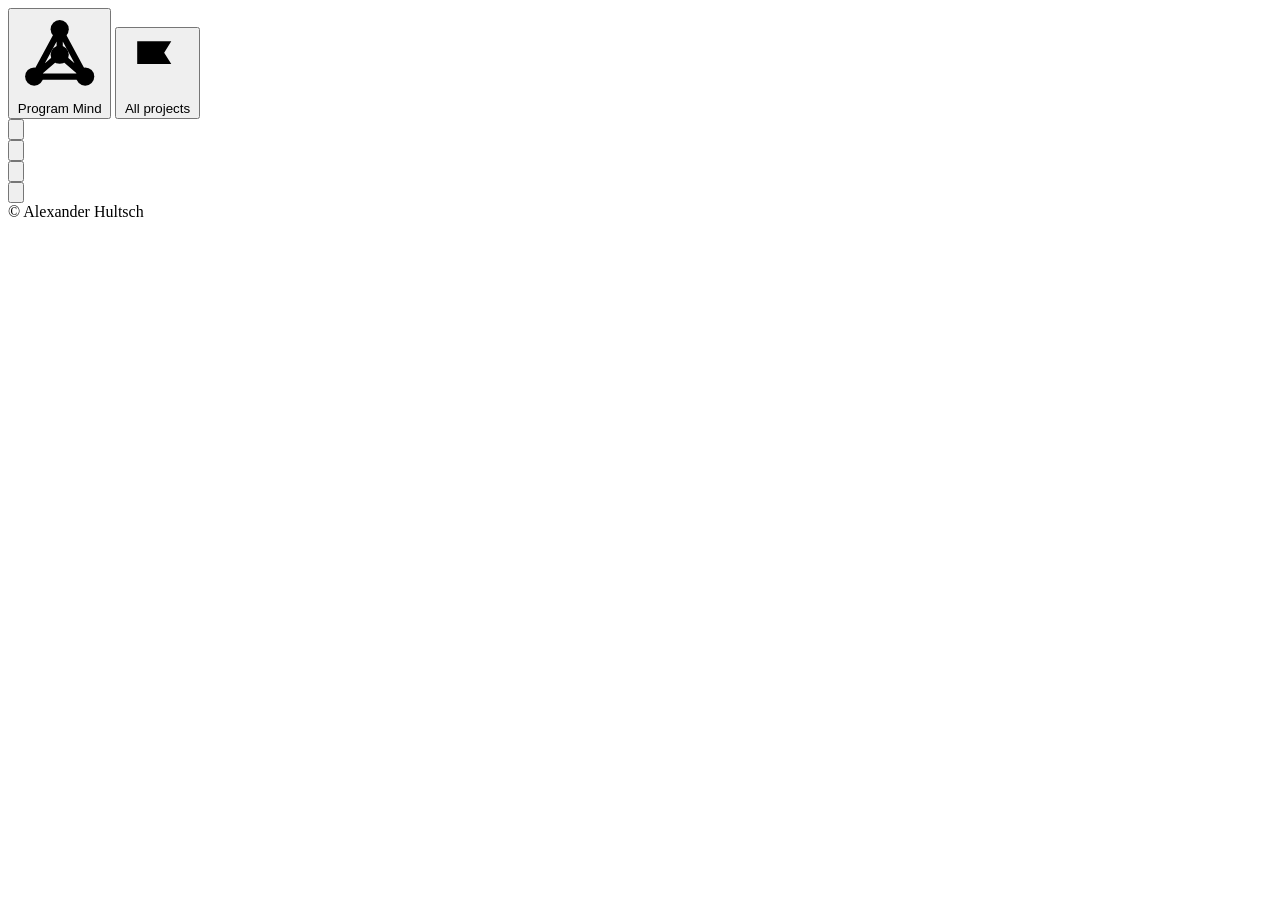
==== src/programmind/web/index.html @ 9f1beef2 "Spec 11, step 3: board history on disk, the step line and the archive Every board topic is one JSON " ====
<!doctype html>
<html lang="en">
<head>
<meta charset="utf-8">
<meta name="viewport" content="width=device-width, initial-scale=1">
<title>Program Mind</title>
<link rel="icon" href="data:image/svg+xml,%3Csvg%20xmlns%3D%22http%3A%2F%2Fwww.w3.org%2F2000%2Fsvg%22%20viewBox%3D%220%200%2024%2024%22%20color%3D%22%232563eb%22%3E%3Cg%20fill%3D%22none%22%20stroke%3D%22currentColor%22%20stroke-width%3D%221.7%22%20stroke-linecap%3D%22round%22%20stroke-linejoin%3D%22round%22%3E%3Cpath%20d%3D%22M12%205L5%2018M12%205l7%2013M5%2018h14M12%205v7M5%2018l7-6M19%2018l-7-6%22%2F%3E%3C%2Fg%3E%3Cg%20fill%3D%22currentColor%22%20stroke%3D%22none%22%3E%3Ccircle%20cx%3D%2212%22%20cy%3D%225%22%20r%3D%222.5%22%2F%3E%3Ccircle%20cx%3D%225%22%20cy%3D%2218%22%20r%3D%222.5%22%2F%3E%3Ccircle%20cx%3D%2219%22%20cy%3D%2218%22%20r%3D%222.5%22%2F%3E%3Ccircle%20cx%3D%2212%22%20cy%3D%2212%22%20r%3D%222.5%22%2F%3E%3C%2Fg%3E%3C%2Fsvg%3E">
<link rel="stylesheet" href="/static/style.css">
</head>
<body>
<header class="topbar">
  <button class="brand" id="btn-brand" type="button" title="Home">
    <span class="brand-mark" aria-hidden="true"><svg viewBox="0 0 24 24"><g fill="none" stroke="currentColor" stroke-width="1.7" stroke-linecap="round" stroke-linejoin="round"><path d="M12 5L5 18M12 5l7 13M5 18h14M12 5v7M5 18l7-6M19 18l-7-6"/></g><g fill="currentColor" stroke="none"><circle cx="12" cy="5" r="2.5"/><circle cx="5" cy="18" r="2.5"/><circle cx="19" cy="18" r="2.5"/><circle cx="12" cy="12" r="2.5"/></g></svg></span>
    <span class="wordmark">Program Mind</span>
  </button>
  <button class="project-chip" id="project-chip" type="button" title="The project every agent works on. Click to change it on the home page.">
    <svg viewBox="0 0 24 24"><path d="M5 21V4"/><path d="M5 4h12l-2.5 4L17 12H5"/></svg>
    <span id="project-chip-label">All projects</span>
  </button>
  <div class="topbar-right">
    <div class="status-icons" id="status-icons" aria-label="Status">
      <div class="status" id="status-vault">
        <button type="button" class="status-btn" id="btn-status-vault" aria-label="Vault status" title="Vault">
          <svg viewBox="0 0 24 24"><path d="M4 5.5A2.5 2.5 0 0 1 6.5 3H20v15H6.5A2.5 2.5 0 0 0 4 20.5z"/><path d="M4 18.5A2.5 2.5 0 0 1 6.5 16H20"/><path d="M9 7h7"/></svg>
          <span class="dot" id="dot-vault"></span>
        </button>
        <div class="status-card" id="card-vault" role="tooltip"></div>
      </div>
      <div class="status" id="status-ai">
        <button type="button" class="status-btn" id="btn-status-ai" aria-label="AI status" title="AI">
          <svg viewBox="0 0 24 24"><path d="M12 3l1.8 5.2L19 10l-5.2 1.8L12 17l-1.8-5.2L5 10l5.2-1.8z"/><path d="M19 16l.8 2.2L22 19l-2.2.8L19 22l-.8-2.2L16 19l2.2-.8z"/></svg>
          <span class="dot" id="dot-ai"></span>
        </button>
        <div class="status-card" id="card-ai" role="tooltip"></div>
      </div>
      <div class="status" id="status-project">
        <button type="button" class="status-btn" id="btn-status-project" aria-label="Project status" title="Project">
          <svg viewBox="0 0 24 24"><circle cx="12" cy="12" r="9"/><circle cx="12" cy="12" r="4.5"/><circle cx="12" cy="12" r="1"/></svg>
          <span class="dot" id="dot-project"></span>
        </button>
        <div class="status-card" id="card-project" role="tooltip"></div>
      </div>
    </div>
    <div class="menu" id="menu">
      <button id="btn-menu" class="icon-btn" type="button" title="Menu" aria-label="Menu" aria-haspopup="menu" aria-expanded="false">
        <svg viewBox="0 0 24 24"><path d="M4 7h16M4 12h16M4 17h16"/></svg>
      </button>
      <div id="menu-list" class="menu-list" role="menu" hidden>
        <button id="btn-options" type="button" role="menuitem">Options</button>
        <button id="btn-stats" type="button" role="menuitem">Statistics</button>
        <button id="btn-status" type="button" role="menuitem">Status details</button>
        <a id="link-obsidian" role="menuitem" href="#" hidden>Open vault in Obsidian</a>
        <button id="btn-archive" type="button" role="menuitem">Archive</button>
        <a id="link-bug" role="menuitem" href="https://github.com/AlexanderHultsch/program-mind/issues" target="_blank" rel="noopener">Report a bug</a>
      </div>
    </div>
  </div>
</header>

<main id="app" class="page">

  <!-- The step line inside a flow (spec 11.1, decision 6): earlier steps go
       back exactly as the arrows did; the browser's Back still steps too. -->
  <nav id="step-line" class="step-line" aria-label="Steps" hidden>
    <button type="button" class="step" data-step="0"><span class="step-mark">1</span><span class="step-name">Question</span></button>
    <button type="button" class="step" data-step="1"><span class="step-mark">2</span><span class="step-name">Clarify</span></button>
    <button type="button" class="step" data-step="2"><span class="step-mark">3</span><span class="step-name">Confirm</span></button>
    <button type="button" class="step" data-step="3"><span class="step-mark">4</span><span class="step-name">Result</span></button>
  </nav>

  <!-- Home page (spec 11.1, decision 5): the project once, one card per agent, the recent open work -->
  <section id="screen-start" class="screen" hidden>
    <h1 id="greeting" class="greeting">Good day.</h1>
    <p class="lede">Choose the project, then an agent. Every agent works on your vault and carries the project with it.</p>
    <div class="row">
      <div class="picker" id="project-picker">
        <button type="button" class="picker-btn" id="btn-projects" aria-haspopup="listbox" aria-expanded="false">
          <span class="picker-label muted small">Project</span><span id="projects-label">All projects</span>
          <svg viewBox="0 0 24 24"><path d="M6 9l6 6 6-6"/></svg>
        </button>
        <div class="picker-menu" id="projects-menu" hidden>
          <div id="projects-list"></div>
          <div class="picker-foot"><button type="button" class="ghost small-btn" id="btn-projects-default">Save as default</button></div>
        </div>
      </div>
      <span id="home-hint" class="muted small"></span>
    </div>
    <p class="eyebrow">Agents</p>
    <div class="tiles">
      <a class="tile" href="/board" id="tile-board">
        <span class="tile-icon" aria-hidden="true"><svg viewBox="0 0 24 24"><circle cx="9" cy="8" r="3"/><circle cx="17" cy="9" r="2.5"/><path d="M3 20a6 6 0 0 1 12 0"/><path d="M15 20a4.5 4.5 0 0 1 7 -3"/></svg></span>
        <span class="tile-title">Board</span>
        <span class="tile-text muted">A decision, assessed by every swim lane in isolation and consolidated into one direction. Asks what it needs to know first.</span>
      </a>
      <a class="tile" href="/ask" id="tile-ask">
        <span class="tile-icon" aria-hidden="true"><svg viewBox="0 0 24 24"><path d="M4 5h16v11H8l-4 4z"/><path d="M9 9h6M9 12h4"/></svg></span>
        <span class="tile-title">Ask the vault</span>
        <span class="tile-text muted">Any question, answered from the vault by one agent, with the pages it used and what it could not find. Ask back as often as you like.</span>
      </a>
    </div>
    <p class="eyebrow">Open work <span class="muted small">newest first · closed work moves to the archive</span></p>
    <div id="recent-list" class="thread-list"></div>
    <p id="site-address" class="muted small"></p>
    <p id="start-error" class="error" hidden></p>
  </section>

  <!-- Board home -->
  <section id="screen-home" class="screen" hidden>
    <p class="project-line muted small">Board · <span id="board-project"></span> <a href="/" class="change-project">change</a></p>
    <h1 class="greeting">What should the board decide?</h1>
    <p class="lede">Describe the situation in your own words. The board will ask what it needs to know before it answers.</p>
    <form id="ask-form" class="ask">
      <textarea id="question" rows="5" placeholder="For example: We must choose between reworking the Gen6 housing tooling or switching supplier. Budget is tight and the SOP date cannot move."></textarea>
      <div class="row between">
        <span id="board-hint" class="muted small"></span>
        <button type="submit" class="primary">Prepare the question</button>
      </div>
    </form>
    <p id="home-error" class="error" hidden></p>
  </section>

  <!-- Ask the vault (spec 10): the threads and a new one -->
  <section id="screen-ask" class="screen" hidden>
    <p class="project-line muted small">Ask the vault · <span id="ask-project"></span> <a href="/" class="change-project">change</a></p>
    <h1 class="greeting">Ask the vault</h1>
    <p class="lede">Any question about the process, the project, the roles or the numbers. One agent reads the vault and answers with the pages it used. Ask back as often as you like; a thread stays open until you close it.</p>
    <form id="ask-new-form" class="ask">
      <textarea id="ask-question" rows="4" placeholder="For example: What has to be ready for the design freeze, and who approves it?"></textarea>
      <div class="row between">
        <span id="ask-hint" class="muted small"></span>
        <button type="submit" class="primary" id="btn-ask-new">Ask</button>
      </div>
    </form>
    <p id="ask-error" class="error" hidden></p>
    <p class="eyebrow">Open threads <span class="muted small">newest first · a closed thread moves to the archive</span></p>
    <div id="thread-list" class="thread-list"></div>
  </section>

  <!-- One thread -->
  <section id="screen-thread" class="screen" hidden>
    <p class="project-line muted small">Ask the vault · <span id="thread-project"></span> · <a href="/ask" id="link-threads">all threads</a></p>
    <h2 id="thread-title"></h2>
    <p id="thread-state" class="muted small"></p>
    <div id="thread-turns" class="stack"></div>
    <div id="thread-pending" class="card centered" hidden>
      <div class="spinner"></div>
      <p id="thread-pending-text" class="muted">Reading the vault and answering…</p>
      <button type="button" class="ghost small-btn" id="btn-thread-stop">Stop</button>
    </div>
    <form id="thread-form" class="ask compact">
      <textarea id="thread-question" rows="3" placeholder="Ask back, or ask the next question…"></textarea>
      <p class="eyebrow">Knowledge for this question <button type="button" class="info-btn" id="btn-ask-budget-info" title="What does the slider cap?" aria-label="What does the slider cap?">i</button></p>
      <div class="budget-row">
        <input id="ask-budget" type="range" min="0" max="40000" step="500" value="12000" aria-label="Knowledge tokens for this question">
        <span id="ask-budget-value" class="budget-value">12,000 tokens</span>
      </div>
      <div id="ask-budget-info" class="small info-text" hidden><strong>What the slider caps:</strong> the sections sent in full for this question - the shared core (project page, phase and gate definitions, the abbreviations the question uses, the tasks active in the phase the question names) and the best-ranked sections for the question's words.<br><strong>On top, not counted by the slider:</strong> one line each for up to 20 further pages (at most 800 tokens), the KPI notes of the project with their age, the sections you add below, and the earlier questions and answers of this thread.<br><span class="muted">One call per question, whatever the slider says. The Python ranking chooses; there is no pick call here.</span></div>
      <p id="ask-estimate" class="estimate muted small">Estimating…</p>
      <details id="ask-estimate-detail" class="estimate-detail"><summary class="muted small">What the agent would receive, and what to add or leave out</summary>
        <div id="ask-estimate-notes"></div>
        <p class="eyebrow">Add <span class="muted small">sent whole, on top of the slider</span></p>
        <input id="ask-outline-filter" type="text" class="outline-filter" placeholder="Filter notes and sections…">
        <div id="ask-outline" class="outline"></div>
      </details>
      <div class="row between">
        <button id="btn-thread-close" type="button" class="ghost">Close thread</button>
        <button type="submit" class="primary" id="btn-thread-ask">Ask</button>
      </div>
    </form>
    <div id="thread-closed" class="card" hidden>
      <p class="muted" id="thread-closed-text">This thread is closed. It stays here to read; it takes no further questions.</p>
      <div class="row"><a class="ghost btn-link" href="/ask" id="btn-thread-new">New thread</a></div>
    </div>
    <p id="thread-error" class="error" hidden></p>
  </section>

  <!-- Archive (spec 11.1, decision 10): everything closed, of every agent -->
  <section id="screen-archive" class="screen" hidden>
    <h1 class="greeting">Archive</h1>
    <p class="lede">Everything you have closed, of every agent. Closed work moves here by itself; it stays readable and can be deleted. A note written into your vault stays there.</p>
    <input id="archive-filter" type="text" class="outline-filter" placeholder="Search by title…" aria-label="Search the archive by title">
    <p id="archive-count" class="muted small"></p>
    <div id="archive-list" class="thread-list"></div>
    <p id="archive-error" class="error" hidden></p>
  </section>

  <!-- Clarifying -->
  <section id="screen-clarifying" class="screen" hidden>
    <div class="card centered">
      <div class="spinner"></div>
      <h2>Reading your question</h2>
      <p id="clarifying-detail" class="muted"></p>
    </div>
  </section>

  <!-- Questions -->
  <section id="screen-questions" class="screen" hidden>
    <h2>Before the board answers</h2>
    <p id="questions-intro" class="muted">A few things would change the recommendation. Answer what you can; leave the rest blank.</p>
    <div id="rounds-done" class="rounds-done"></div>
    <form id="questions-form" class="stack"></form>
    <div class="row between">
      <button id="btn-back-home" type="button" class="ghost">Start over</button>
      <div class="row">
        <button id="btn-answers-final" type="button" class="ghost">Ask the board now</button>
        <button id="btn-answers" type="button" class="primary">Continue</button>
      </div>
    </div>
    <p id="questions-hint" class="muted small"></p>
  </section>

  <!-- Confirm -->
  <section id="screen-confirm" class="screen" hidden>
    <h2>This is what the board will be asked</h2>
    <p class="muted">Edit anything that is wrong. The members you tick answer this, and only this.</p>
    <form id="confirm-form" class="stack">
      <label>Topic<input id="in-topic" type="text"></label>
      <label>Context<textarea id="in-context" rows="8"></textarea></label>
      <label>Options under consideration <span class="muted small">one per line</span><textarea id="in-options" rows="4"></textarea></label>
      <label>Hard constraints <span class="muted small">one per line</span><textarea id="in-constraints" rows="3"></textarea></label>
    </form>
    <p class="eyebrow">How the board is asked <button type="button" class="info-btn" id="btn-mode-info" title="What is the difference?" aria-label="What is the difference?">i</button></p>
    <div class="select-wrap">
      <select id="run-mode" class="select-modern">
        <option value="individual">Ask for individual feedback from each board member</option>
        <option value="combined">Ask for combined feedback from the board members</option>
      </select>
    </div>
    <div id="mode-info" class="small info-text" hidden><strong>Individual</strong> (default)<br>One call per ticked member, each answering alone, then one call that consolidates. Members cannot see each other, so disagreements stay visible.<br><span class="muted">Cost: one call per member, plus one.</span>
<br><br><strong>Combined</strong><br>One call receives every ticked profile, the KPI notes and the same knowledge, and writes all entries and the direction in one pass. One model writes them all and sees the earlier entries while writing the later, so fewer disagreements surface.<br><span class="muted">Cost: one call. Good for a quick first opinion, follow-ups and topics that concern few swim lanes.</span>
<br><br>In both modes the program checks that every member came back, that each entry names its own measures or tasks, and every citation.</div>
    <p class="eyebrow">Who is asked <span class="muted small">untick a swim lane the topic does not concern</span></p>
    <div id="confirm-members" class="member-picks"></div>
    <p class="eyebrow">Knowledge per member <button type="button" class="info-btn" id="btn-budget-info" title="What does the slider cap?" aria-label="What does the slider cap?">i</button></p>
    <div class="budget-row">
      <input id="budget" type="range" min="0" max="12000" step="500" value="6000" aria-label="Knowledge tokens per member">
      <span id="budget-value" class="budget-value">6,000 tokens</span>
    </div>
    <div id="budget-info" class="small info-text" hidden><strong>What the slider caps:</strong> the sections each member receives in full - the shared core (project page, phase and gate definitions, the tasks active in the phase your question names) and the member's own sections.<br><strong>On top, not counted by the slider:</strong> one line each for up to 20 further pages (at most 800 tokens), the sections you add below, and the KPI notes.<br><span class="muted">The estimate follows the slider.</span></div>
    <p class="eyebrow">Knowledge selection <button type="button" class="info-btn" id="btn-selection-info" title="What is the difference?" aria-label="What is the difference?">i</button></p>
    <div class="select-wrap">
      <select id="selection-mode" class="select-modern">
        <option value="ai">AI assisted (recommended)</option>
        <option value="python">Python only</option>
      </select>
    </div>
    <div id="selection-info" class="small info-text" hidden><strong>AI assisted</strong> (recommended)<br>The model reads a list of candidate sections with their summaries and picks, per member, what that member needs, with a reason you can read.<br><span class="muted">Pro: picks by meaning, knows synonyms, improves as the vault grows.<br>Con: one extra call per question, about the size of one member call; the model can pick wrongly, so the picks are shown below before the board runs.<br>Cost: one call more.</span>
<br><br><strong>Python only</strong><br>The program ranks sections by how often the question's words and the member's own words appear, plus the page properties (lead, affected swim lanes, phase).<br><span class="muted">Pro: free, instant, the same result every time.<br>Con: literal; misses pages that say the same thing in other words; weaker as the vault grows.<br>Cost: none.</span></div>
    <p id="pick-status" class="muted small"></p>
    <p id="pick-banner" class="banner small" hidden></p>
    <p id="estimate" class="estimate muted small">Estimating…</p>
    <details id="estimate-detail" class="estimate-detail"><summary class="muted small">What each member would receive, with the reasons, and what to add or leave out</summary>
      <div class="row picks-actions">
        <button type="button" class="ghost small-btn" id="btn-picks-accept" title="Tick everything again">Accept all</button>
        <button type="button" class="ghost small-btn" id="btn-picks-python" title="Switch to the Python ranking">Use Python picks instead</button>
      </div>
      <div id="estimate-notes"></div>
      <p class="eyebrow">Add for every member <span class="muted small">sent whole, on top of the slider; the estimate follows, the slider does not move</span></p>
      <input id="outline-filter" type="text" class="outline-filter" placeholder="Filter notes and sections…">
      <div id="outline" class="outline"></div>
    </details>
    <p id="confirm-knowledge" class="muted small"></p>
    <div class="row end">
      <button id="btn-back-questions" type="button" class="ghost">Back</button>
      <button id="btn-run" type="button" class="primary">Run the board</button>
    </div>
  </section>

  <!-- Running -->
  <section id="screen-result" class="screen" hidden>
    <p class="eyebrow">Topic</p>
    <h2 id="result-topic"></h2>
    <p id="board-state" class="muted"></p>

    <div id="member-grid" class="member-grid"></div>
    <div id="member-cards" class="stack"></div>
    <p id="failed-members" class="error small" hidden></p>

    <div class="direction-rule"></div>
    <div id="synthesis-card" class="card synthesis direction-tile pending">
      <div class="card-head">
        <span class="avatar avatar-synthesis" aria-hidden="true"></span>
        <div><div class="card-title">Board direction</div><div id="direction-state" class="muted small">Waits for every member to answer</div></div>
        <div id="direction-spinner" class="spinner small" hidden></div>
      </div>
      <div id="synthesis-body"></div>
    </div>

    <div id="ask-back" hidden>
      <p class="eyebrow">Ask back</p>
      <div id="turns" class="stack"></div>
      <form id="followup-form" class="ask compact">
        <textarea id="followup" rows="2" placeholder="Ask the board about its recommendation…"></textarea>
        <p class="muted small" style="margin:.4rem 0 .2rem">Ask these members again <span class="muted">(none ticked: the board answers from what it already said, one call)</span></p>
        <div id="followup-members" class="member-picks compact"></div>
        <div class="row" id="followup-mode-row" hidden>
          <div class="select-wrap compact">
            <select id="followup-mode" class="select-modern">
              <option value="individual">Ask them individually: one call each, plus one</option>
              <option value="combined">Ask them combined: one call for all</option>
            </select>
          </div>
          <button type="button" class="info-btn" id="btn-followup-mode-info" title="What is the difference?" aria-label="What is the difference?">i</button>
        </div>
        <div class="row between">
          <span id="result-hint" class="muted small"></span>
          <div class="row">
            <button id="btn-close" type="button" class="ghost">Close topic</button>
            <button type="submit" class="primary" id="btn-followup">Ask</button>
          </div>
        </div>
      </form>
      <p id="result-error" class="error" hidden></p>
      <div id="board-closed" class="card" hidden>
        <p class="muted" id="board-closed-text">This topic is closed. It stays here to read; it takes no further questions.</p>
        <div class="row"><a class="ghost btn-link" href="/board" id="btn-board-new">New topic</a></div>
      </div>
    </div>
  </section>

  <!-- Proposing -->
  <section id="screen-proposing" class="screen" hidden>
    <div class="card centered">
      <div class="spinner"></div>
      <h2>Finding the right place in your vault</h2>
      <p class="muted">One model call proposes where the note belongs and what it says. Nothing is written yet.</p>
    </div>
  </section>

  <!-- Proposal -->
  <section id="screen-proposal" class="screen" hidden>
    <h2>Write this to memory?</h2>
    <p class="muted">This is exactly what would be written, and where. Edit it, then confirm. Nothing is written until you do.</p>
    <form id="proposal-form" class="stack">
      <label>Vault<input id="prop-vault" type="text" readonly></label>
      <label>Note path <span id="prop-mode" class="tag"></span><input id="prop-path" type="text"></label>
      <label>Title<input id="prop-title" type="text"></label>
      <label>Tags <span class="muted small">comma separated; decision-board is always added</span><input id="prop-tags" type="text"></label>
      <label>Note<textarea id="prop-body" rows="14"></textarea></label>
    </form>
    <details class="preview"><summary>Preview of the file on disk</summary><pre id="prop-preview"></pre></details>
    <p id="proposal-error" class="error" hidden></p>
    <div class="row end">
      <button id="btn-discard" type="button" class="ghost">Don't write</button>
      <button id="btn-write" type="button" class="primary">Write to vault</button>
    </div>
  </section>

  <!-- Done -->
  <section id="screen-done" class="screen" hidden>
    <div class="card centered">
      <h2 id="done-title">Topic closed</h2>
      <p id="done-detail" class="muted"></p>
      <button id="btn-new" type="button" class="primary">New topic</button>
    </div>
  </section>

  <!-- Error -->
  <section id="screen-error" class="screen" hidden>
    <div class="card centered">
      <h2>The board could not continue</h2>
      <p id="error-detail" class="error"></p>
      <div class="row">
        <button id="btn-error-options" type="button" class="ghost">Open options</button>
        <button id="btn-error-home" type="button" class="ghost">Start over</button>
        <button id="btn-error-back" type="button" class="primary">Go back, keep what I typed</button>
      </div>
    </div>
  </section>
</main>
<div id="stats-dialog" class="modal" hidden>
  <div class="modal-card wide">
    <h2>Statistics</h2>
    <p id="stats-summary" class="muted small"></p>
    <div id="stats-body" class="stats"></div>
    <div class="row end"><button id="btn-stats-close" type="button" class="ghost">Close</button></div>
  </div>
</div>
<div id="status-dialog" class="modal" hidden>
  <div class="modal-card wide">
    <h2>Status</h2>
    <p class="muted small">Three checks, made when the page loads and every five minutes. None of them calls the model; the test call below does, once, when you ask for it.</p>
    <div id="status-body" class="status-rows"></div>
    <div id="status-test" class="status-test" hidden>
      <p class="muted small">One tiny call goes through the gateway to the model, like any other call. Run it?</p>
      <div class="row"><button type="button" class="primary small-btn" id="btn-status-test-yes">Yes, run one test call</button><button type="button" class="ghost small-btn" id="btn-status-test-no">Not now</button></div>
    </div>
    <p id="status-error" class="error small" hidden></p>
    <div class="row between">
      <span id="status-checked" class="muted small"></span>
      <div class="row">
        <button id="btn-status-test" type="button" class="ghost">Test the model</button>
        <button id="btn-status-refresh" type="button" class="ghost">Refresh</button>
        <button id="btn-status-close" type="button" class="primary">Close</button>
      </div>
    </div>
  </div>
</div>
<footer class="colophon">© Alexander Hultsch</footer>

<!-- Close dialog -->
<div id="close-dialog" class="modal" hidden>
  <div class="modal-card">
    <h2>Close this topic</h2>
    <p class="muted">Do you want the board to write what was decided into your vault? You will see the note and where it goes before anything is written.</p>
    <p id="close-error" class="error small" hidden></p>
    <div class="row end">
      <button id="btn-close-cancel" type="button" class="ghost">Cancel</button>
      <button id="btn-close-no" type="button" class="ghost">Close without writing</button>
      <button id="btn-close-yes" type="button" class="primary">Yes, propose a note</button>
    </div>
  </div>
</div>

<div id="thread-close-dialog" class="modal" hidden>
  <div class="modal-card">
    <h2>Close this thread</h2>
    <p class="muted">A closed thread stays readable but takes no further questions. Do you want a note in your vault with what was found? You will see the note and where it goes before anything is written.</p>
    <p id="thread-close-error" class="error small" hidden></p>
    <div class="row end">
      <button id="btn-thread-close-cancel" type="button" class="ghost">Keep it open</button>
      <button id="btn-thread-close-no" type="button" class="ghost">Close without a note</button>
      <button id="btn-thread-close-yes" type="button" class="primary">Close and propose a note</button>
    </div>
  </div>
</div>

<!-- Options dialog -->
<div id="options-dialog" class="modal" hidden>
  <div class="modal-card wide">
    <h2>Options</h2>
    <form id="options-form" class="stack">
      <fieldset>
        <legend>Knowledge source</legend>
        <label>Obsidian vault folder
          <div class="row">
            <input id="opt-vault" type="text" placeholder="C:/Users/you/OneDrive/Vault">
            <button id="btn-browse" type="button" class="ghost">Browse…</button>
          </div>
        </label>
        <p id="opt-vault-status" class="small muted"></p>
        <label>Token budget for notes per model call<input id="opt-budget" type="number" min="500" step="500"></label>
      </fieldset>
      <fieldset>
        <legend>Board members</legend>
        <label>Roles folder <span class="muted small">one folder; one file per member or one file with several; blank finds a Roles… or R&amp;R folder inside the vault</span>
          <div class="row">
            <input id="opt-roles" type="text" placeholder="C:/Users/you/OneDrive/Vault/Roles">
            <button id="btn-browse-roles" type="button" class="ghost">Browse…</button>
          </div>
        </label>
        <p id="opt-roles-status" class="small muted"></p>
        <button id="btn-install-roles" type="button" class="ghost" hidden>Add the conduct note and the profile template to that folder</button>
      </fieldset>
      <fieldset>
        <legend>Model</legend>
        <label>OpenCode configuration file <span class="muted small">opencode.json with the company provider; blank uses OpenCode's own lookup</span>
          <div class="row">
            <input id="opt-occonfig" type="text" placeholder="C:/Users/you/.../Opencode/opencode.json">
            <button id="btn-browse-occonfig" type="button" class="ghost">Browse…</button>
          </div>
        </label>
        <label>Model string <span class="muted small">provider/model as defined in that file, e.g. azure/Opencode-Kimi-K2.7</span><input id="opt-model" type="text"></label>
        <label>Token limit per call <span class="muted small">observed, never enforced; blank for none</span><input id="opt-limit" type="number" min="0"></label>
        <label class="check"><input id="opt-auto" type="checkbox"> Auto-approve OpenCode runs (passed only if your OpenCode version has the --auto flag)</label>
      </fieldset>
      <fieldset>
        <legend>Runtime</legend>
        <label>Audit folder<input id="opt-audit" type="text"></label>
        <label>Theme
          <select id="opt-theme"><option value="system">Follow system</option><option value="light">Light</option><option value="dark">Dark</option></select>
        </label>
      </fieldset>
      <p id="opt-path" class="muted small"></p>
      <p id="options-error" class="error small" hidden></p>
      <div class="row end">
        <button id="btn-options-cancel" type="button" class="ghost">Cancel</button>
        <button type="submit" class="primary">Save</button>
      </div>
    </form>
  </div>
</div>

<script src="/static/shell.js"></script>
<script src="/static/agents/board/board.js"></script>
<script src="/static/agents/ask/ask.js"></script>
</body>
</html>
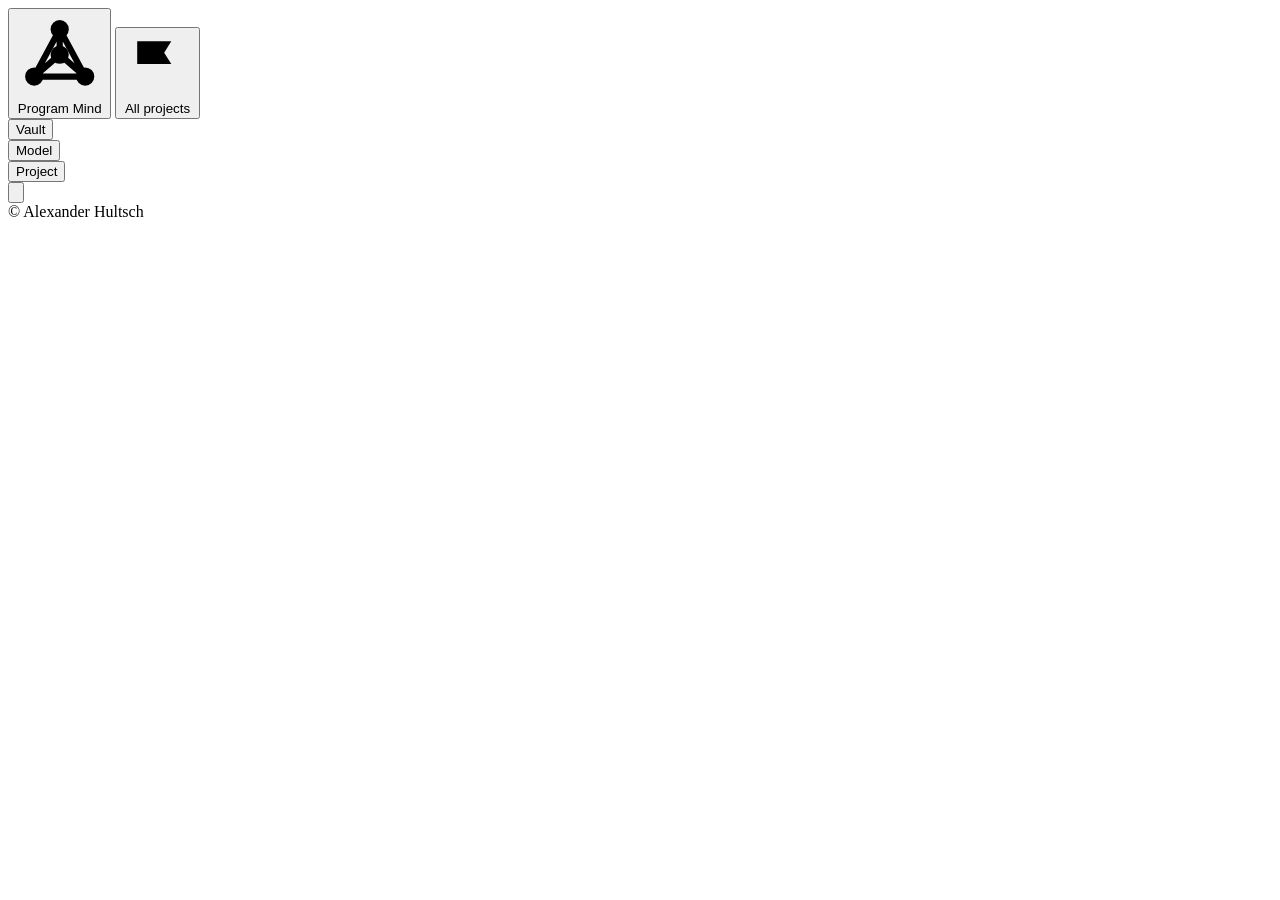
==== commit ffc780c9: "One design system for every screen (spec section 12) The stylesheet is rebuilt in three layers - tok" ====
--- a/src/programmind/web/index.html
+++ b/src/programmind/web/index.html
@@ -20,23 +20,20 @@
   <div class="topbar-right">
     <div class="status-icons" id="status-icons" aria-label="Status">
       <div class="status" id="status-vault">
-        <button type="button" class="status-btn" id="btn-status-vault" aria-label="Vault status" title="Vault">
-          <svg viewBox="0 0 24 24"><path d="M4 5.5A2.5 2.5 0 0 1 6.5 3H20v15H6.5A2.5 2.5 0 0 0 4 20.5z"/><path d="M4 18.5A2.5 2.5 0 0 1 6.5 16H20"/><path d="M9 7h7"/></svg>
-          <span class="dot" id="dot-vault"></span>
+        <button type="button" class="status-btn" id="btn-status-vault" aria-label="Vault status">
+          <span class="dot" id="dot-vault"></span><span class="status-name">Vault</span>
         </button>
         <div class="status-card" id="card-vault" role="tooltip"></div>
       </div>
       <div class="status" id="status-ai">
-        <button type="button" class="status-btn" id="btn-status-ai" aria-label="AI status" title="AI">
-          <svg viewBox="0 0 24 24"><path d="M12 3l1.8 5.2L19 10l-5.2 1.8L12 17l-1.8-5.2L5 10l5.2-1.8z"/><path d="M19 16l.8 2.2L22 19l-2.2.8L19 22l-.8-2.2L16 19l2.2-.8z"/></svg>
-          <span class="dot" id="dot-ai"></span>
+        <button type="button" class="status-btn" id="btn-status-ai" aria-label="Model status">
+          <span class="dot" id="dot-ai"></span><span class="status-name">Model</span>
         </button>
         <div class="status-card" id="card-ai" role="tooltip"></div>
       </div>
       <div class="status" id="status-project">
-        <button type="button" class="status-btn" id="btn-status-project" aria-label="Project status" title="Project">
-          <svg viewBox="0 0 24 24"><circle cx="12" cy="12" r="9"/><circle cx="12" cy="12" r="4.5"/><circle cx="12" cy="12" r="1"/></svg>
-          <span class="dot" id="dot-project"></span>
+        <button type="button" class="status-btn" id="btn-status-project" aria-label="Project status">
+          <span class="dot" id="dot-project"></span><span class="status-name">Project</span>
         </button>
         <div class="status-card" id="card-project" role="tooltip"></div>
       </div>
@@ -48,9 +45,10 @@
       <div id="menu-list" class="menu-list" role="menu" hidden>
         <button id="btn-options" type="button" role="menuitem">Options</button>
         <button id="btn-stats" type="button" role="menuitem">Statistics</button>
-        <button id="btn-status" type="button" role="menuitem">Status details</button>
         <a id="link-obsidian" role="menuitem" href="#" hidden>Open vault in Obsidian</a>
         <button id="btn-archive" type="button" role="menuitem">Archive</button>
+        <button id="btn-privacy" type="button" role="menuitem">Privacy</button>
+        <button id="btn-about" type="button" role="menuitem">About</button>
         <a id="link-bug" role="menuitem" href="https://github.com/AlexanderHultsch/program-mind/issues" target="_blank" rel="noopener">Report a bug</a>
       </div>
     </div>
@@ -91,11 +89,13 @@
         <span class="tile-icon" aria-hidden="true"><svg viewBox="0 0 24 24"><circle cx="9" cy="8" r="3"/><circle cx="17" cy="9" r="2.5"/><path d="M3 20a6 6 0 0 1 12 0"/><path d="M15 20a4.5 4.5 0 0 1 7 -3"/></svg></span>
         <span class="tile-title">Board</span>
         <span class="tile-text muted">A decision, assessed by every swim lane in isolation and consolidated into one direction. Asks what it needs to know first.</span>
+        <span class="tile-go">Start a decision →</span>
       </a>
       <a class="tile" href="/ask" id="tile-ask">
         <span class="tile-icon" aria-hidden="true"><svg viewBox="0 0 24 24"><path d="M4 5h16v11H8l-4 4z"/><path d="M9 9h6M9 12h4"/></svg></span>
         <span class="tile-title">Ask the vault</span>
         <span class="tile-text muted">Any question, answered from the vault by one agent, with the pages it used and what it could not find. Ask back as often as you like.</span>
+        <span class="tile-go">Ask a question →</span>
       </a>
     </div>
     <p class="eyebrow">Open work <span class="muted small">newest first · closed work moves to the archive</span></p>
@@ -178,10 +178,68 @@
   <section id="screen-archive" class="screen" hidden>
     <h1 class="greeting">Archive</h1>
     <p class="lede">Everything you have closed, of every agent. Closed work moves here by itself; it stays readable and can be deleted. A note written into your vault stays there.</p>
-    <input id="archive-filter" type="text" class="outline-filter" placeholder="Search by title…" aria-label="Search the archive by title">
+    <input id="archive-filter" type="search" class="outline-filter" placeholder="Search by title…" aria-label="Search the archive by title">
+    <div class="tabs" id="archive-tabs" role="tablist">
+      <button type="button" class="tab" role="tab" data-kind="all" aria-selected="true">All</button>
+      <button type="button" class="tab" role="tab" data-kind="board" aria-selected="false">Board</button>
+      <button type="button" class="tab" role="tab" data-kind="ask" aria-selected="false">Ask the vault</button>
+    </div>
     <p id="archive-count" class="muted small"></p>
     <div id="archive-list" class="thread-list"></div>
     <p id="archive-error" class="error" hidden></p>
+  </section>
+
+  <!-- Privacy (spec 11.1, decision 11): written, text only, no live paths -->
+  <section id="screen-privacy" class="screen" hidden>
+    <h1 class="greeting">Privacy</h1>
+    <p class="lede">What leaves this machine, what never does, and what is written where. This page is a description, not a setting.</p>
+    <div class="privacy-grid">
+      <section class="privacy-card">
+        <h2><svg viewBox="0 0 24 24"><path d="M12 3v12"/><path d="M8 7l4-4 4 4"/><path d="M4 15v4a2 2 0 0 0 2 2h12a2 2 0 0 0 2-2v-4"/></svg> What leaves this machine</h2>
+        <p>One thing: the prompt each agent builds, sent to your company's AI gateway and answered by the model named in Options. A prompt holds what that agent needs to answer:</p>
+        <ul>
+          <li>the question or the topic you typed, and your answers to the clarifying questions;</li>
+          <li>the sections of your vault the agent selected for that question, and one-line summaries of further pages;</li>
+          <li>the role profiles and the conduct note of the swim lanes being asked, and their KPI notes;</li>
+          <li>the earlier questions and answers of the same topic or thread, so a follow-up makes sense.</li>
+        </ul>
+        <p class="muted">You can read the whole of it before it goes: the confirm screen lists every section that would be sent, with its size, and you can add or leave out any of them.</p>
+      </section>
+      <section class="privacy-card">
+        <h2><svg viewBox="0 0 24 24"><rect x="4" y="10" width="16" height="10" rx="2"/><path d="M8 10V7a4 4 0 0 1 8 0v3"/></svg> What never leaves it</h2>
+        <ul>
+          <li><strong>The vault.</strong> It stays a folder on your disk. Only the sections an agent selected for one question travel, never the whole vault, and never a page nobody asked about.</li>
+          <li><strong>Your work.</strong> Topics and threads are files next to this program's configuration. They are not in the vault and they are not sent anywhere.</li>
+          <li><strong>The audit trail.</strong> One line per model call, with the counts and the durations, never the text.</li>
+          <li><strong>Anything about how you use the site.</strong> No telemetry, no analytics, no crash reporting, no check for updates. The server listens on this machine only and answers nothing but its own page.</li>
+        </ul>
+      </section>
+      <section class="privacy-card">
+        <h2><svg viewBox="0 0 24 24"><path d="M12 20h9"/><path d="M16.5 3.5a2.1 2.1 0 0 1 3 3L7 19l-4 1 1-4z"/></svg> Writing into the vault</h2>
+        <p>No agent writes into the vault on its own. When you close a topic or a thread you may ask for a note; the agent proposes the text and the place, you see exactly what would be written and where, and it is written only after you confirm.</p>
+        <p>Discarding leaves the vault untouched. The enrich command works the same way: it proposes, and writes only when you say so.</p>
+      </section>
+      <section class="privacy-card">
+        <h2><svg viewBox="0 0 24 24"><circle cx="12" cy="12" r="9"/><path d="M3 12h18"/><path d="M12 3a15 15 0 0 1 0 18a15 15 0 0 1 0-18z"/></svg> What the gateway does</h2>
+        <p>Once a prompt reaches the company gateway, what happens to it is governed by your company's agreement with that provider, not by this program.</p>
+        <p>This program keeps no copy of a prompt beyond the topic or thread on this machine.</p>
+      </section>
+    </div>
+  </section>
+
+  <!-- About (spec 11.1, decision 12) -->
+  <section id="screen-about" class="screen" hidden>
+    <h1 class="greeting">About</h1>
+    <p class="lede">Program Mind hosts agents that work on one Obsidian vault: the Board for a decision, Ask the vault for a question.</p>
+    <div class="prose">
+      <dl class="about-rows">
+        <dt>Version</dt><dd id="about-version"></dd>
+        <dt>This site</dt><dd id="about-address"></dd>
+        <dt>Specification</dt><dd id="about-spec"></dd>
+        <dt>Repository</dt><dd id="about-repo"></dd>
+      </dl>
+      <p class="muted">The version is the date of the release. Every decision behind this program, with its date and its reason, is in the specification.</p>
+    </div>
   </section>
 
   <!-- Clarifying -->
@@ -213,12 +271,17 @@
   <section id="screen-confirm" class="screen" hidden>
     <h2>This is what the board will be asked</h2>
     <p class="muted">Edit anything that is wrong. The members you tick answer this, and only this.</p>
+    <div class="split-2">
+      <div class="col">
     <form id="confirm-form" class="stack">
       <label>Topic<input id="in-topic" type="text"></label>
       <label>Context<textarea id="in-context" rows="8"></textarea></label>
       <label>Options under consideration <span class="muted small">one per line</span><textarea id="in-options" rows="4"></textarea></label>
       <label>Hard constraints <span class="muted small">one per line</span><textarea id="in-constraints" rows="3"></textarea></label>
     </form>
+      </div>
+      <aside class="col col-side">
+
     <p class="eyebrow">How the board is asked <button type="button" class="info-btn" id="btn-mode-info" title="What is the difference?" aria-label="What is the difference?">i</button></p>
     <div class="select-wrap">
       <select id="run-mode" class="select-modern">
@@ -246,6 +309,8 @@
     </div>
     <div id="selection-info" class="small info-text" hidden><strong>AI assisted</strong> (recommended)<br>The model reads a list of candidate sections with their summaries and picks, per member, what that member needs, with a reason you can read.<br><span class="muted">Pro: picks by meaning, knows synonyms, improves as the vault grows.<br>Con: one extra call per question, about the size of one member call; the model can pick wrongly, so the picks are shown below before the board runs.<br>Cost: one call more.</span>
 <br><br><strong>Python only</strong><br>The program ranks sections by how often the question's words and the member's own words appear, plus the page properties (lead, affected swim lanes, phase).<br><span class="muted">Pro: free, instant, the same result every time.<br>Con: literal; misses pages that say the same thing in other words; weaker as the vault grows.<br>Cost: none.</span></div>
+      </aside>
+    </div>
     <p id="pick-status" class="muted small"></p>
     <p id="pick-banner" class="banner small" hidden></p>
     <p id="estimate" class="estimate muted small">Estimating…</p>
@@ -349,6 +414,7 @@
   <!-- Done -->
   <section id="screen-done" class="screen" hidden>
     <div class="card centered">
+      <span class="state-mark good" aria-hidden="true"><svg viewBox="0 0 24 24"><path d="M20 6 9 17l-5-5"/></svg></span>
       <h2 id="done-title">Topic closed</h2>
       <p id="done-detail" class="muted"></p>
       <button id="btn-new" type="button" class="primary">New topic</button>
@@ -358,6 +424,7 @@
   <!-- Error -->
   <section id="screen-error" class="screen" hidden>
     <div class="card centered">
+      <span class="state-mark bad" aria-hidden="true"><svg viewBox="0 0 24 24"><circle cx="12" cy="12" r="9"/><path d="M12 8v5M12 16.5v.01"/></svg></span>
       <h2>The board could not continue</h2>
       <p id="error-detail" class="error"></p>
       <div class="row">
@@ -430,7 +497,15 @@
   <div class="modal-card wide">
     <h2>Options</h2>
     <form id="options-form" class="stack">
-      <fieldset>
+      <div class="pane">
+        <div class="pane-nav" id="options-nav" role="tablist">
+          <button type="button" role="tab" data-pane="opt-knowledge" aria-selected="true">Knowledge</button>
+          <button type="button" role="tab" data-pane="opt-roles-pane" aria-selected="false">Board members</button>
+          <button type="button" role="tab" data-pane="opt-model" aria-selected="false">Model</button>
+          <button type="button" role="tab" data-pane="opt-runtime" aria-selected="false">Runtime &amp; theme</button>
+        </div>
+        <div class="pane-body stack" id="options-panes">
+      <fieldset id="opt-knowledge">
         <legend>Knowledge source</legend>
         <label>Obsidian vault folder
           <div class="row">
@@ -441,7 +516,7 @@
         <p id="opt-vault-status" class="small muted"></p>
         <label>Token budget for notes per model call<input id="opt-budget" type="number" min="500" step="500"></label>
       </fieldset>
-      <fieldset>
+      <fieldset id="opt-roles-pane" hidden>
         <legend>Board members</legend>
         <label>Roles folder <span class="muted small">one folder; one file per member or one file with several; blank finds a Roles… or R&amp;R folder inside the vault</span>
           <div class="row">
@@ -452,7 +527,7 @@
         <p id="opt-roles-status" class="small muted"></p>
         <button id="btn-install-roles" type="button" class="ghost" hidden>Add the conduct note and the profile template to that folder</button>
       </fieldset>
-      <fieldset>
+      <fieldset id="opt-model" hidden>
         <legend>Model</legend>
         <label>OpenCode configuration file <span class="muted small">opencode.json with the company provider; blank uses OpenCode's own lookup</span>
           <div class="row">
@@ -464,13 +539,15 @@
         <label>Token limit per call <span class="muted small">observed, never enforced; blank for none</span><input id="opt-limit" type="number" min="0"></label>
         <label class="check"><input id="opt-auto" type="checkbox"> Auto-approve OpenCode runs (passed only if your OpenCode version has the --auto flag)</label>
       </fieldset>
-      <fieldset>
-        <legend>Runtime</legend>
+      <fieldset id="opt-runtime" hidden>
+        <legend>Runtime &amp; theme</legend>
         <label>Audit folder<input id="opt-audit" type="text"></label>
         <label>Theme
           <select id="opt-theme"><option value="system">Follow system</option><option value="light">Light</option><option value="dark">Dark</option></select>
         </label>
       </fieldset>
+        </div>
+      </div>
       <p id="opt-path" class="muted small"></p>
       <p id="options-error" class="error small" hidden></p>
       <div class="row end">
